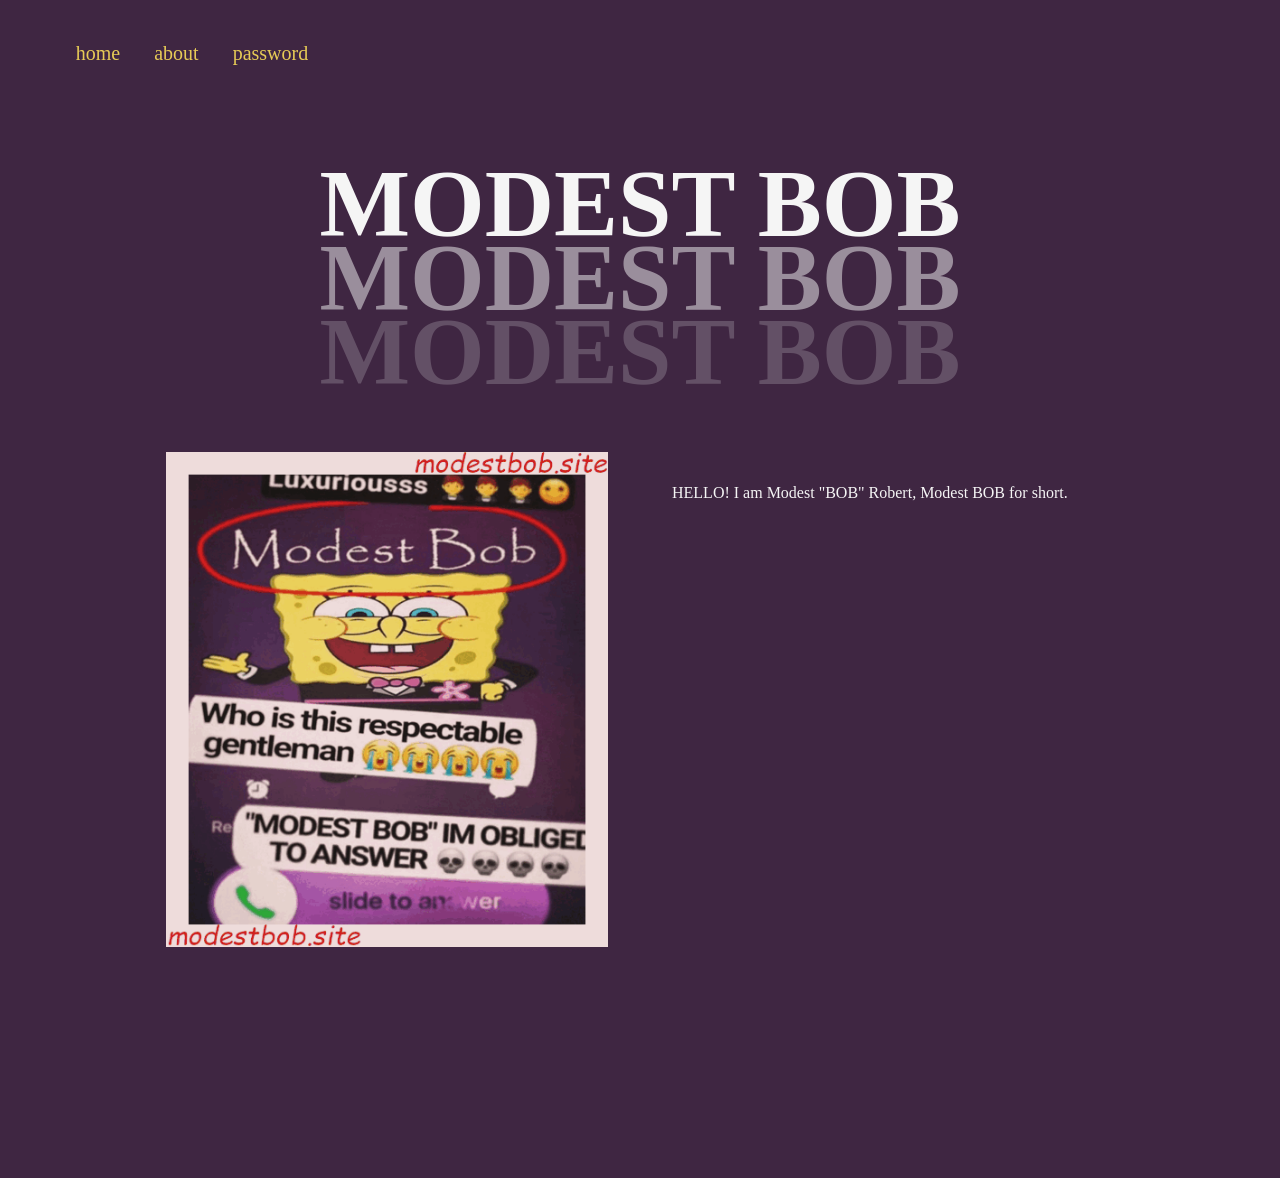
==== index.html @ 57850205 "init" ====
<!doctype html>
<html lang="en">
    <head>
        <meta charset="UTF-8" />
        <meta name="viewport" content="width=device-width, initial-scale=1.0" />
        <title>MODEST BOB</title>
        <link rel="stylesheet" type="text/css" href="assets/css/style.css" />
        <link rel="icon" href="assets/images/sponge_icon.png" />
    </head>

    <body>
        <div id="wrapper">
            <header>
                <nav>
                    <a href="index.html">home</a>
                    <a href="./about.html">about</a>
                    <a href="password.html">password</a>
                </nav>
            </header>
            <main id="index">
                <div class="title">
                    <h1>MODEST BOB</h1>
                    <h1>MODEST BOB</h1>
                    <h1>MODEST BOB</h1>
                    <p class="rand"></p>
                    <!--<script src="assets/js/script.js"></script>-->
                </div>
                <img
                    src="assets/images/modest-bob.png"
                />
                <div class="text">
                    <p>
                        HELLO! I am Modest "BOB" Robert, Modest BOB for short. 
                    </p>
                </div>
            </main>
            <footer></footer>
        </div>
    </body>
</html>
---- assets/css/style.css ----
/* icons */
/*@font-face {
    font-family: "Nerd Font";
    src: url(../fonts/SymbolsNerdFont-Regular.ttf);
    font-weight: normal;
    font-style: normal;
}*/

@keyframes appear {
    from {
        opacity: 0;
    }
    to {
        opacity: 1;
    }
}

* {
    box-sizing: border-box;
}

body {
    background-color: #3F2642;
    font-family: Comic Sans MS;
    color: #f5f5f5;
}

header {
    position: absolute;
    top: 0;
    right: 0;
    width: 100%;
    z-index: 1;
    display: inline-block;
    padding-top: 2em;
}

header nav {
    text-align: center;
    float: left;
    width: 30%;
}

header nav a {
    color: #E7CB56;
    font-size: 20px;
    text-decoration: none;
    display: inline-block;
    padding: 10px 15px;
    border-radius: 1em;
    transition: 0.2s;
}

header nav a:hover {
    color: #3F2642;
    background-color: #E7CB56;
    transition: 0.2s;
}

main {
    margin: auto;
    padding: 10%;
    max-width: 1500px;
    display: grid;
}

#index {
    display: grid;
    grid-template-columns: 1fr 1fr;
    grid-template-rows: auto;
    /*animation: appear 4s;*/ /*for now*/
}

main h1 {
    font-size: 6em;
    text-align: center;
    line-height: 0.1em;
    text-transform: uppercase;
}

.title,
#four {
    grid-column: 1 / -1;
}

.title :nth-child(2) {
    opacity: 0.5;
    margin-top: 5px;
}

.title :nth-child(3) {
    opacity: 0.2;
    margin-top: 5px;
}

main img {
    grid-template-columns: 1fr 1fr;
    /*grid: autoflow / 1fr 1fr;*/
    /*grid-row: 1 ;*/
    width: 100%;
    padding: 2em;
}

.text {
    padding-top: 1em;
    margin: 2em;
}

#blog {
    display: grid;
    grid-template-columns: 1fr 1fr 1fr;
}

.rating {
    margin-top: 2em;
    text-align: right;
}

footer {
    text-align: center;
    padding: 2em;
}

footer a {
    padding: 10px 15px;
}

main a {
    color: #E7CB56;
    text-decoration: none;
}

/*main a:hover {
    background-color: #E7CB56;
    color: #3F2642;
    transition: 0.2s;
}*/

/* main ul {
    list-style-type: none;
} */

main ul li {
    padding: 5px;
}

main table {
    margin: 1em;
    border-collapse: collapse;
    border: 2px solid #f5f5f5;
    grid-column: 2;
    grid-row: 2 / -1;
    width: 100%;
}

#mobile {
    display: none;
}

main th,
td {
    padding: 0.5em;
    border: 1px solid #f5f5f5;
}
/*
main ol {
    padding: 10px 15px;
}

main ol li {
    padding: 10px 15px;
} */

.rand {
    text-align: center;
    font-size: 1.2em;
}

#noaccess,
#noaccess:hover {
    color: gray;
    text-decoration: none;
    background-color: #3F2642;
    cursor: not-allowed;
}

#back {
    text-align: center;
}

section {
    color: #f5f5f5;
    text-align: center;
    background-color: #E7CB5630;
    border: 0.2em solid #E7CB56;
    border-radius: 1.3em;
    padding: 0.7em;
    margin: 1em;
    transition: 0.2s;
}

section img {
    grid-column: 1;
    grid-row: 1 / 4;
    width: 55%;
}

section:hover {
    color: #E7CB56;
    transition: 0.2s;
}

/* section:hover{
    box-shadow: 0 0 3px 3px #f5f5f5;
} */

input,
textarea {
    border: none;
    border-radius: 0.7em;
    transition: 0.1s;
    background-color: #171717;
    color: #f5f5f5;
    padding: 0.7em;
    font-size: 1em;
}

input:focus,
textarea:focus {
    border: 0.2em solid #E7CB56;
    border-radius: 0.7em;
    transition: 0.1s;
    outline: none;
}

button {
    border: 0.2em solid #898989;
    border-radius: 0.7em;
    background-color: #3F2642;
    color: #f5f5f5;
    font-family: Ubuntu;
    font-size: 1em;
    padding: 0.7em;
    transition: 0.1s;
}

button:hover {
    border: 0.2em solid #E7CB56;
    transition: 0.1s;
}

button:active {
    border: 0.2em solid #abc9a0;
}

.text img {
    width: 40%;
}

.trans {
    animation: 5s linear infinite trans;
}

.rainbow {
    animation: 5s linear infinite rainbow;
}

/* mobile */
@media (max-width: 600px) {
    section img {
        display: none;
    }

    #index {
        display: inline-block;
    }

    main {
        margin-top: 6em;
    }

    main h1 {
        line-height: 0.7em;
        font-size: 1.5em;
    }

    textarea {
        width: 250px;
    }

    #mobile {
        display: flex;
    }

    header {
        flex-direction: column;
    }

    header nav {
        flex-direction: row;
        justify-content: center;
    }

    nav + #second {
        margin-top: -5px;
    }

    #blog {
        grid-template-columns: 1fr;
    }

    .text img {
        width: 100%;
    }
}

/*niche folding screens*/
@media (max-width: 900px) {
    section img {
        display: none;
    }

    #index {
        display: inline-block;
    }

    main {
        margin-top: 6em;
    }

    main h1 {
        /*line-height: 0.5em;*/
        font-size: 4em;
    }

    .title {
        margin-top: -1em;
    }

    textarea {
        width: 250px;
    }

    #mobile {
        display: flex;
    }

    header {
        flex-direction: column;
    }

    header nav {
        flex-direction: row;
        justify-content: center;
    }

    nav + #second {
        margin-top: -5px;
    }

    #blog {
        grid-template-columns: 1fr;
    }

    .text img {
        width: 100%;
    }
}
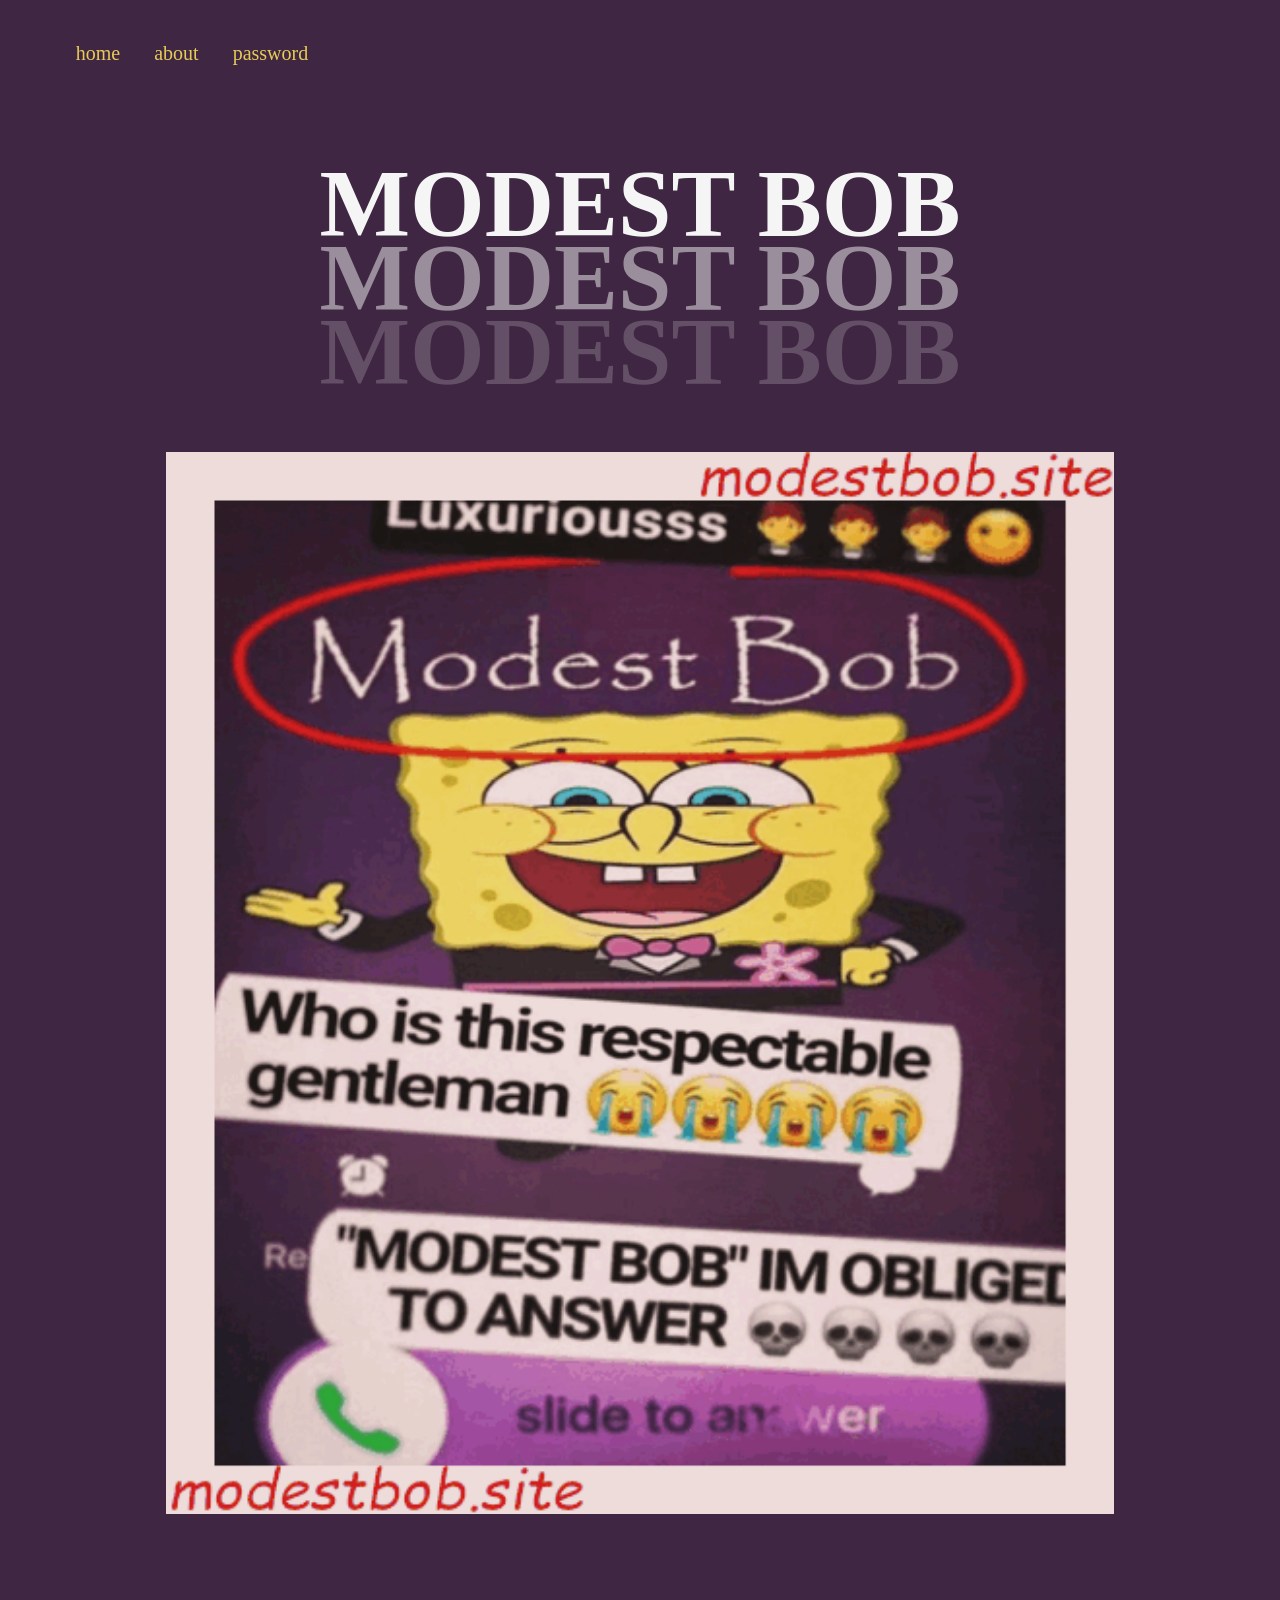
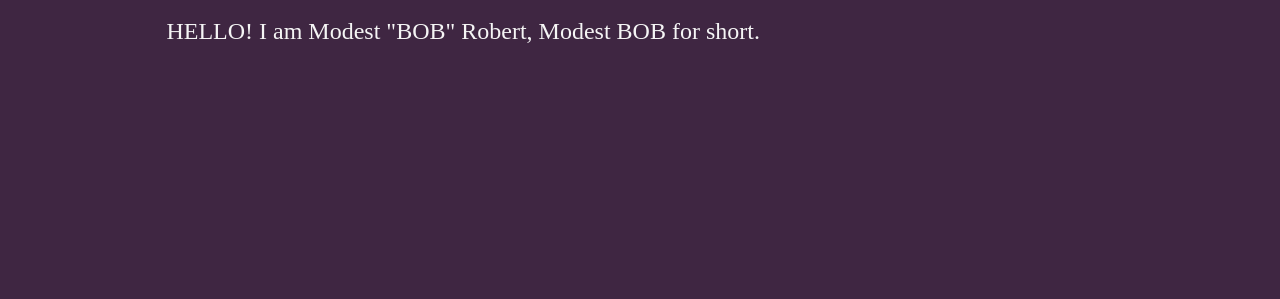
==== commit 5263f8bd: "phase 2" ====
--- a/index.html
+++ b/index.html
@@ -14,7 +14,7 @@
                 <nav>
                     <a href="index.html">home</a>
                     <a href="./about.html">about</a>
-                    <a href="password.html">password</a>
+                    <a href="./encrypted/password.html">password</a>
                 </nav>
             </header>
             <main id="index">
--- a/assets/css/style.css
+++ b/assets/css/style.css
@@ -20,9 +20,14 @@
 }
 
 body {
-    background-color: #3F2642;
+    background-color: #3f2642;
     font-family: Comic Sans MS;
     color: #f5f5f5;
+}
+
+h2 {
+    text-align: center;
+    font-size: 3em;
 }
 
 header {
@@ -42,7 +47,7 @@
 }
 
 header nav a {
-    color: #E7CB56;
+    color: #e7cb56;
     font-size: 20px;
     text-decoration: none;
     display: inline-block;
@@ -52,8 +57,8 @@
 }
 
 header nav a:hover {
-    color: #3F2642;
-    background-color: #E7CB56;
+    color: #3f2642;
+    background-color: #e7cb56;
     transition: 0.2s;
 }
 
@@ -66,9 +71,20 @@
 
 #index {
     display: grid;
+    /*grid-template-columns: 1fr 1fr;
+    grid-template-rows: auto;*/
+    /*animation: appear 4s;*/ /*for now*/
+}
+
+.sightings {
+    display: grid;
     grid-template-columns: 1fr 1fr;
     grid-template-rows: auto;
     /*animation: appear 4s;*/ /*for now*/
+}
+
+#index p {
+    font-size: 1.5em;
 }
 
 main h1 {
@@ -106,16 +122,6 @@
     margin: 2em;
 }
 
-#blog {
-    display: grid;
-    grid-template-columns: 1fr 1fr 1fr;
-}
-
-.rating {
-    margin-top: 2em;
-    text-align: right;
-}
-
 footer {
     text-align: center;
     padding: 2em;
@@ -126,7 +132,7 @@
 }
 
 main a {
-    color: #E7CB56;
+    color: #e7cb56;
     text-decoration: none;
 }
 
@@ -143,56 +149,16 @@
 main ul li {
     padding: 5px;
 }
-
-main table {
-    margin: 1em;
-    border-collapse: collapse;
-    border: 2px solid #f5f5f5;
-    grid-column: 2;
-    grid-row: 2 / -1;
-    width: 100%;
-}
-
-#mobile {
-    display: none;
-}
-
-main th,
-td {
-    padding: 0.5em;
-    border: 1px solid #f5f5f5;
-}
-/*
-main ol {
-    padding: 10px 15px;
-}
-
-main ol li {
-    padding: 10px 15px;
-} */
-
 .rand {
     text-align: center;
     font-size: 1.2em;
-}
-
-#noaccess,
-#noaccess:hover {
-    color: gray;
-    text-decoration: none;
-    background-color: #3F2642;
-    cursor: not-allowed;
-}
-
-#back {
-    text-align: center;
 }
 
 section {
     color: #f5f5f5;
     text-align: center;
-    background-color: #E7CB5630;
-    border: 0.2em solid #E7CB56;
+    background-color: #e7cb5630;
+    border: 0.2em solid #e7cb56;
     border-radius: 1.3em;
     padding: 0.7em;
     margin: 1em;
@@ -206,7 +172,7 @@
 }
 
 section:hover {
-    color: #E7CB56;
+    color: #e7cb56;
     transition: 0.2s;
 }
 
@@ -214,55 +180,8 @@
     box-shadow: 0 0 3px 3px #f5f5f5;
 } */
 
-input,
-textarea {
-    border: none;
-    border-radius: 0.7em;
-    transition: 0.1s;
-    background-color: #171717;
-    color: #f5f5f5;
-    padding: 0.7em;
-    font-size: 1em;
-}
-
-input:focus,
-textarea:focus {
-    border: 0.2em solid #E7CB56;
-    border-radius: 0.7em;
-    transition: 0.1s;
-    outline: none;
-}
-
-button {
-    border: 0.2em solid #898989;
-    border-radius: 0.7em;
-    background-color: #3F2642;
-    color: #f5f5f5;
-    font-family: Ubuntu;
-    font-size: 1em;
-    padding: 0.7em;
-    transition: 0.1s;
-}
-
-button:hover {
-    border: 0.2em solid #E7CB56;
-    transition: 0.1s;
-}
-
-button:active {
-    border: 0.2em solid #abc9a0;
-}
-
 .text img {
     width: 40%;
-}
-
-.trans {
-    animation: 5s linear infinite trans;
-}
-
-.rainbow {
-    animation: 5s linear infinite rainbow;
 }
 
 /* mobile */
